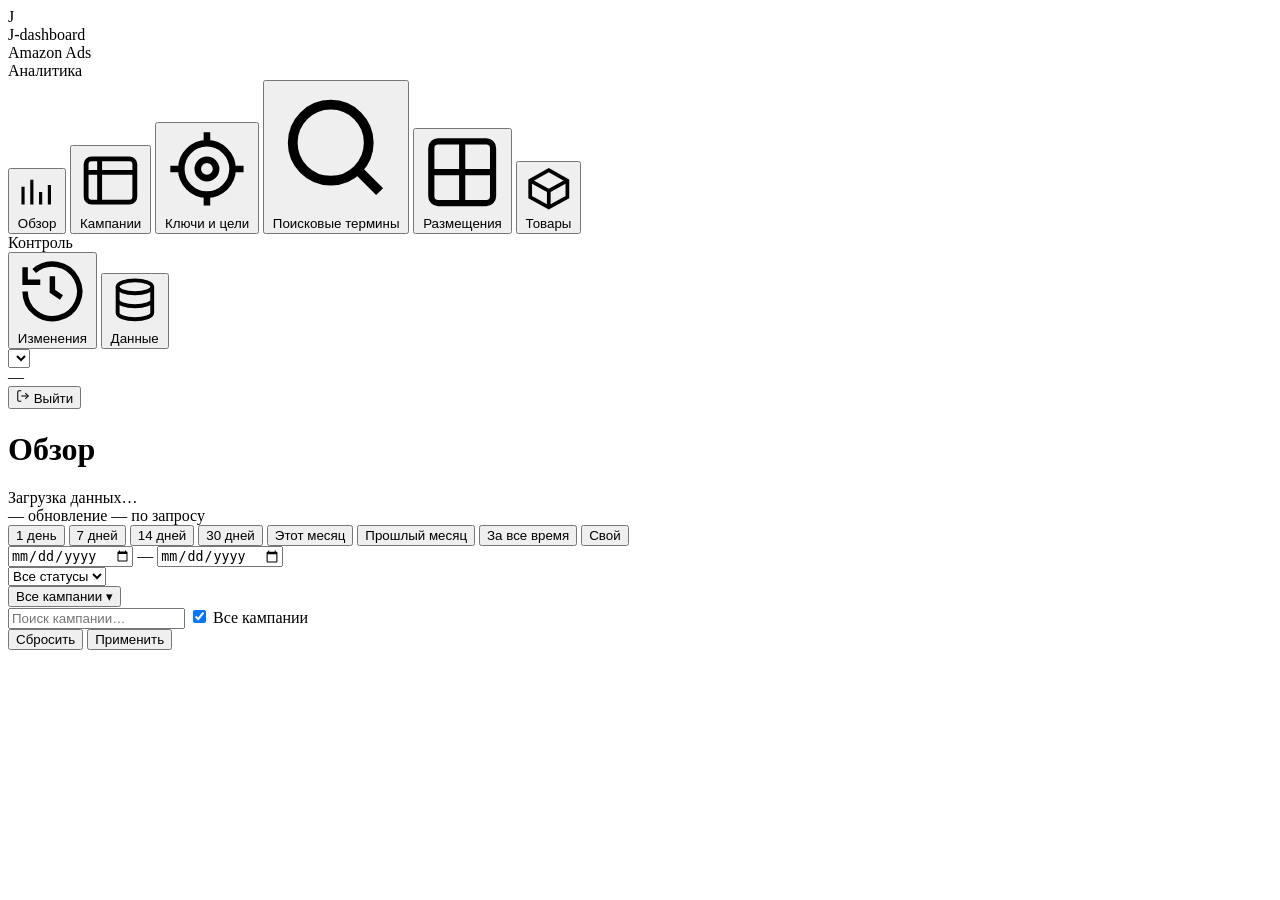
==== app/static/index.html @ 8aacae4e "fix(ui): состояние восстанавливается без мигания «Обзора» - заголовок и активный пункт меню рисуются" ====
<!doctype html>
<html lang="ru">
<head>
<meta charset="utf-8">
<meta name="viewport" content="width=device-width, initial-scale=1">
<title>J-dashboard · Amazon Ads</title>
<link rel="stylesheet" href="/static/style.css">
</head>
<body>
<div class="shell">
  <aside class="side">
    <div class="brand">
      <div class="brand-mark">J</div>
      <div>
        <div class="brand-name">J-dashboard</div>
        <div class="brand-sub">Amazon Ads</div>
      </div>
    </div>

    <nav class="nav" id="nav">
      <div class="nav-label">Аналитика</div>
      <button data-view="overview">
        <svg viewBox="0 0 24 24" fill="none" stroke="currentColor" stroke-width="1.8"><path d="M4 19V9m5 10V5m5 14v-7m5 7V8"/></svg>
        Обзор
      </button>
      <button data-view="campaigns">
        <svg viewBox="0 0 24 24" fill="none" stroke="currentColor" stroke-width="1.8"><rect x="3" y="4" width="18" height="16" rx="2"/><path d="M3 9h18M8 4v16"/></svg>
        Кампании
      </button>
      <button data-view="targets">
        <svg viewBox="0 0 24 24" fill="none" stroke="currentColor" stroke-width="1.8"><circle cx="12" cy="12" r="7"/><circle cx="12" cy="12" r="2.5"/><path d="M12 2v3M12 19v3M2 12h3M19 12h3"/></svg>
        Ключи и цели
      </button>
      <button data-view="terms">
        <svg viewBox="0 0 24 24" fill="none" stroke="currentColor" stroke-width="1.8"><circle cx="11" cy="11" r="7"/><path d="m20 20-3.5-3.5"/></svg>
        Поисковые термины
      </button>
      <button data-view="placements">
        <svg viewBox="0 0 24 24" fill="none" stroke="currentColor" stroke-width="1.8"><rect x="3" y="3" width="18" height="18" rx="2"/><path d="M3 12h18M12 3v18"/></svg>
        Размещения
      </button>
      <button data-view="products">
        <svg viewBox="0 0 24 24" fill="none" stroke="currentColor" stroke-width="1.8"><path d="M21 8 12 3 3 8v8l9 5 9-5z"/><path d="m3 8 9 5 9-5M12 13v8"/></svg>
        Товары
      </button>
      <div class="nav-label">Контроль</div>
      <button data-view="changes">
        <svg viewBox="0 0 24 24" fill="none" stroke="currentColor" stroke-width="1.8"><path d="M3 12a9 9 0 1 0 3-6.7M3 4v5h5"/><path d="M12 7v5l3 2"/></svg>
        Изменения <span class="count" id="nav-changes"></span>
      </button>
      <button data-view="data">
        <svg viewBox="0 0 24 24" fill="none" stroke="currentColor" stroke-width="1.8"><ellipse cx="12" cy="5" rx="8" ry="3"/><path d="M4 5v6c0 1.7 3.6 3 8 3s8-1.3 8-3V5M4 11v6c0 1.7 3.6 3 8 3s8-1.3 8-3v-6"/></svg>
        Данные
      </button>
    </nav>

    <div class="side-foot">
      <div class="acct">
        <span class="acct-dot"></span>
        <div style="flex:1;min-width:0">
          <select class="acct-select" id="account-select" title="Кабинет"></select>
          <div class="acct-meta" id="acct-meta">—</div>
        </div>
      </div>
      <button class="logout hidden" id="btn-logout" type="button">
        <svg viewBox="0 0 24 24" fill="none" stroke="currentColor" stroke-width="1.8" width="14" height="14">
          <path d="M9 21H5a2 2 0 0 1-2-2V5a2 2 0 0 1 2-2h4"/><path d="m16 17 5-5-5-5"/><path d="M21 12H9"/>
        </svg>
        Выйти
      </button>
    </div>
  </aside>

  <main class="main">
    <div class="topbar">
      <div>
        <h1 class="page-title" id="view-title">Обзор</h1>
        <div class="page-sub" id="view-sub">Загрузка данных…</div>
      </div>
      <div class="top-actions">
        <span class="pill" id="pill-days">—</span>
        <span class="pill" id="pill-sync" title="Данные обновляет агент по запросу владельца">обновление — по запросу</span>
      </div>
    </div>

    <section class="filters">
      <div class="seg" id="presets">
        <button data-preset="1">1 день</button>
        <button data-preset="7" class="active">7 дней</button>
        <button data-preset="14">14 дней</button>
        <button data-preset="30">30 дней</button>
        <button data-preset="month">Этот месяц</button>
        <button data-preset="prev_month">Прошлый месяц</button>
        <button data-preset="all">За все время</button>
        <button data-preset="custom">Свой</button>
      </div>
      <div class="dates" id="dates">
        <input type="date" id="date-start">
        <span>—</span>
        <input type="date" id="date-end">
      </div>
      <div class="spacer"></div>
      <select class="select-mini" id="status-filter" title="Статус кампании">
        <option value="">Все статусы</option>
        <option value="ENABLED">ENABLED</option>
        <option value="PAUSED">PAUSED</option>
        <option value="ARCHIVED">ARCHIVED</option>
      </select>
      <div class="picker" id="picker">
        <button class="picker-btn" id="picker-btn">
          <span id="picker-label">Все кампании</span>
          <span class="chev">▾</span>
        </button>
        <div class="picker-panel" id="picker-panel">
          <input class="picker-search" id="picker-search" placeholder="Поиск кампании…">
          <label class="picker-all"><input type="checkbox" id="picker-all" checked> Все кампании</label>
          <div id="picker-list"></div>
          <div class="picker-foot">
            <button class="link-btn" id="picker-clear">Сбросить</button>
            <button class="link-btn" id="picker-apply">Применить</button>
          </div>
        </div>
      </div>
    </section>

    <section id="view"></section>
  </main>
</div>

<div class="tooltip" id="tooltip"></div>

<script src="/static/app.js"></script>
</body>
</html>
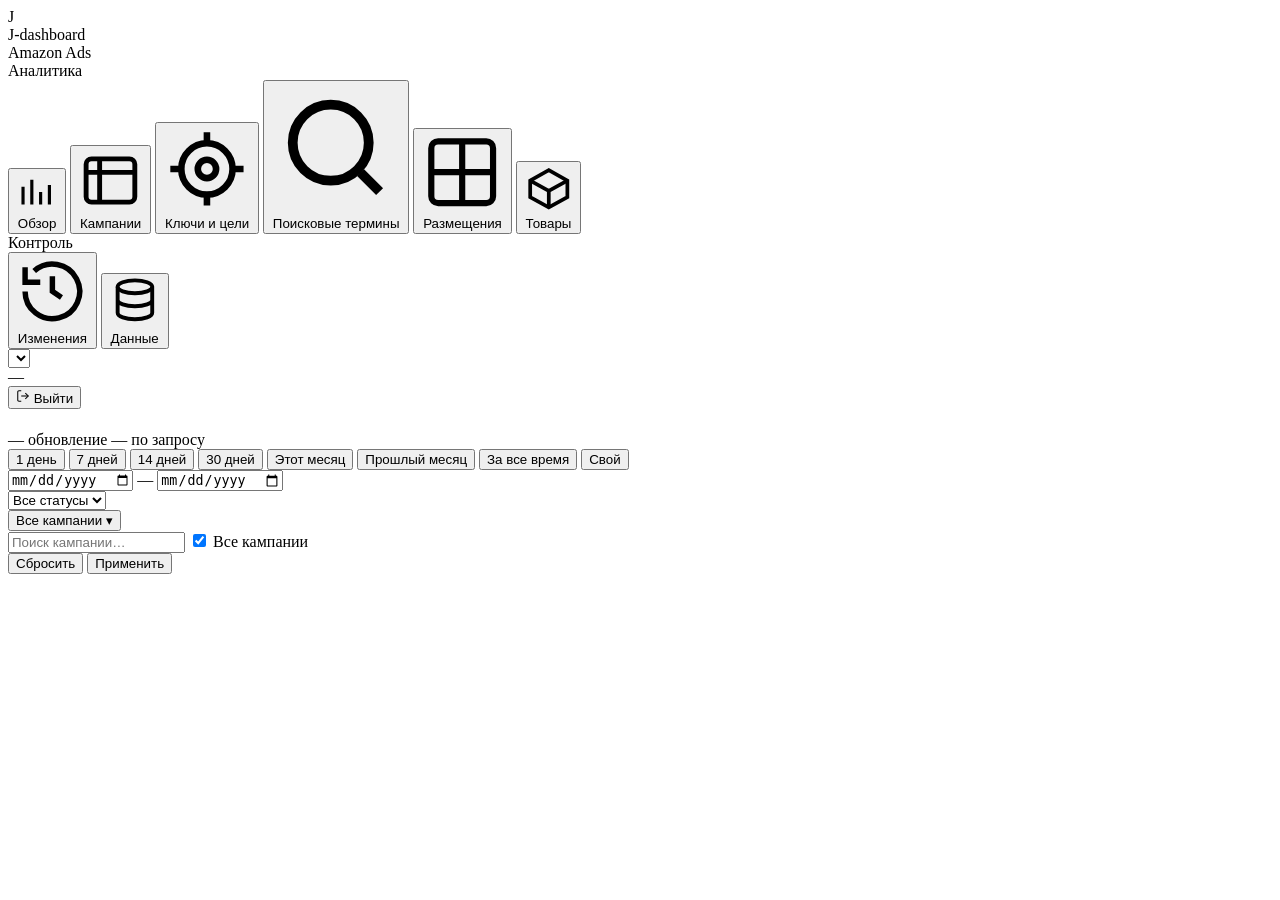
==== commit 23e21e2b: "fix(ui): пустой заголовок в HTML — вид определяется до первой отрисовки, без мигания «Обзора»" ====
--- a/app/static/index.html
+++ b/app/static/index.html
@@ -74,8 +74,8 @@
   <main class="main">
     <div class="topbar">
       <div>
-        <h1 class="page-title" id="view-title">Обзор</h1>
-        <div class="page-sub" id="view-sub">Загрузка данных…</div>
+        <h1 class="page-title" id="view-title"></h1>
+        <div class="page-sub" id="view-sub"></div>
       </div>
       <div class="top-actions">
         <span class="pill" id="pill-days">—</span>
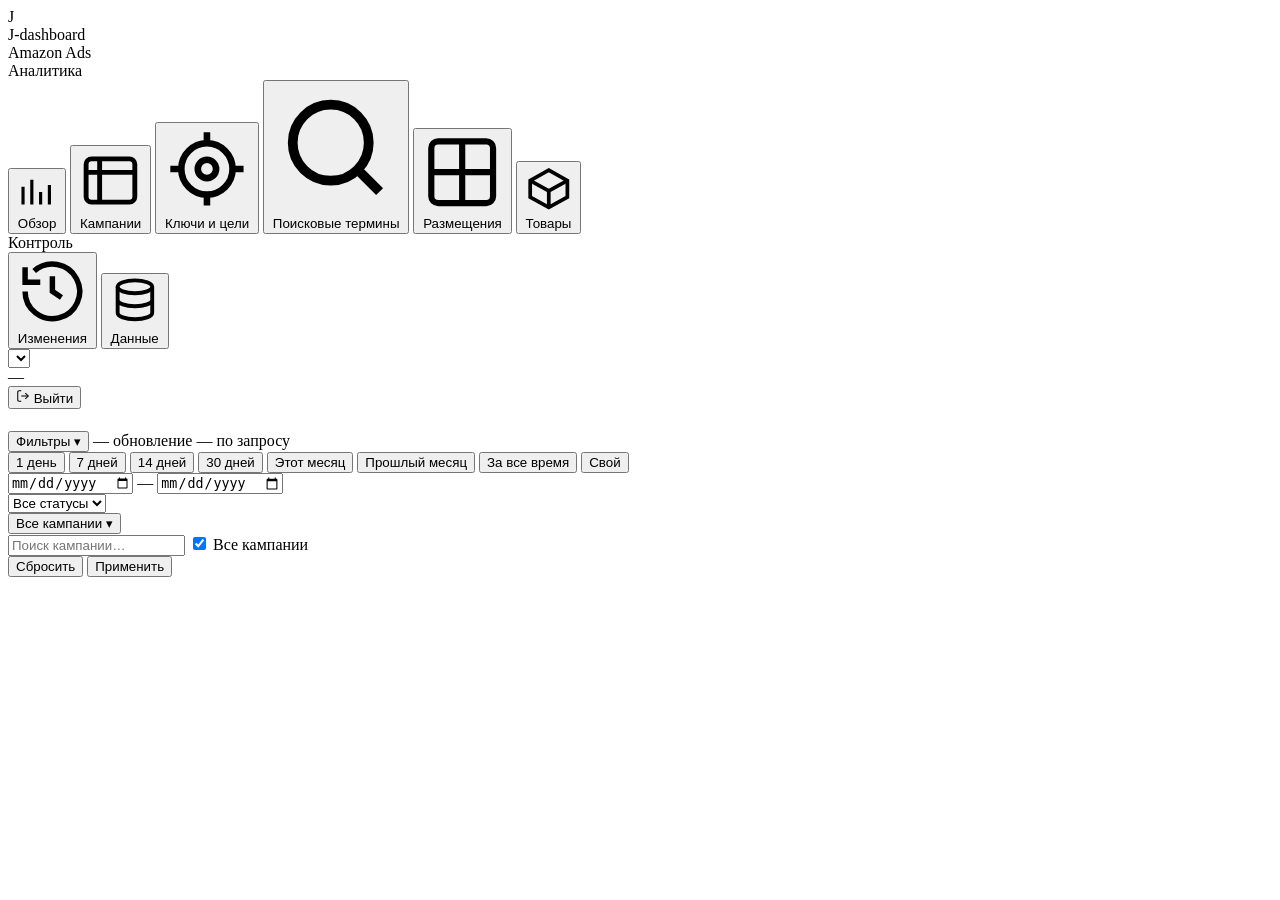
==== commit d9cfe513: "feat(ui): полноценная мобильная адаптация - ≤900px: шапка вместо сайдбара, логотип/аккаунт в одну ст" ====
--- a/app/static/index.html
+++ b/app/static/index.html
@@ -78,6 +78,7 @@
         <div class="page-sub" id="view-sub"></div>
       </div>
       <div class="top-actions">
+        <button class="btn ghost filters-toggle" id="filters-toggle" type="button">Фильтры ▾</button>
         <span class="pill" id="pill-days">—</span>
         <span class="pill" id="pill-sync" title="Данные обновляет агент по запросу владельца">обновление — по запросу</span>
       </div>
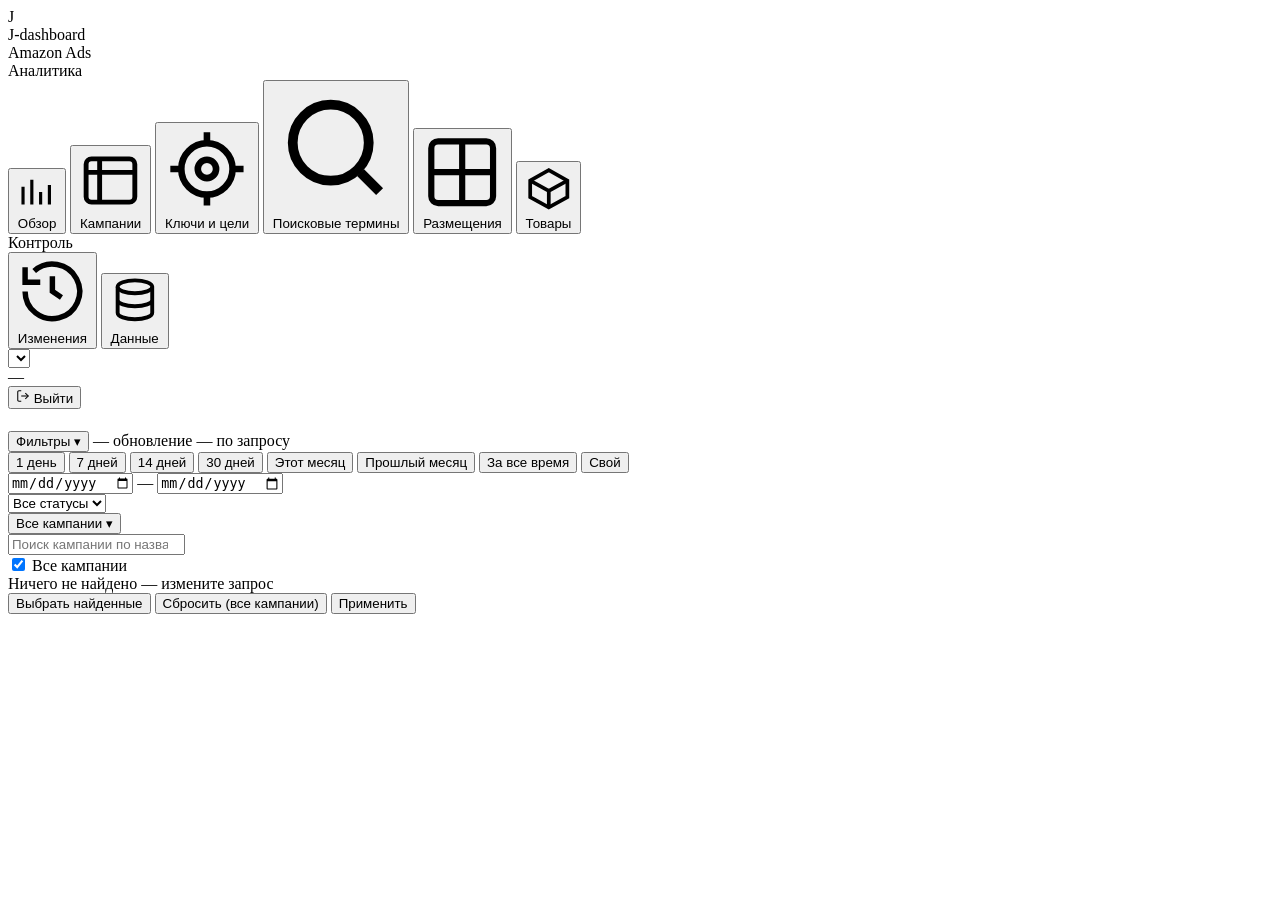
==== commit cb097e74: "data: синхронизация кабинета Eugene" ====
--- a/app/static/index.html
+++ b/app/static/index.html
@@ -19,38 +19,38 @@
 
     <nav class="nav" id="nav">
       <div class="nav-label">Аналитика</div>
-      <button data-view="overview">
+      <button data-view="overview" data-short="Обзор">
         <svg viewBox="0 0 24 24" fill="none" stroke="currentColor" stroke-width="1.8"><path d="M4 19V9m5 10V5m5 14v-7m5 7V8"/></svg>
-        Обзор
+        <span class="nav-text">Обзор</span>
       </button>
-      <button data-view="campaigns">
+      <button data-view="campaigns" data-short="Кампании">
         <svg viewBox="0 0 24 24" fill="none" stroke="currentColor" stroke-width="1.8"><rect x="3" y="4" width="18" height="16" rx="2"/><path d="M3 9h18M8 4v16"/></svg>
-        Кампании
+        <span class="nav-text">Кампании</span>
       </button>
-      <button data-view="targets">
+      <button data-view="targets" data-short="Ключи">
         <svg viewBox="0 0 24 24" fill="none" stroke="currentColor" stroke-width="1.8"><circle cx="12" cy="12" r="7"/><circle cx="12" cy="12" r="2.5"/><path d="M12 2v3M12 19v3M2 12h3M19 12h3"/></svg>
-        Ключи и цели
+        <span class="nav-text">Ключи и цели</span>
       </button>
-      <button data-view="terms">
+      <button data-view="terms" data-short="Термины">
         <svg viewBox="0 0 24 24" fill="none" stroke="currentColor" stroke-width="1.8"><circle cx="11" cy="11" r="7"/><path d="m20 20-3.5-3.5"/></svg>
-        Поисковые термины
+        <span class="nav-text">Поисковые термины</span>
       </button>
-      <button data-view="placements">
+      <button data-view="placements" data-short="Размещ.">
         <svg viewBox="0 0 24 24" fill="none" stroke="currentColor" stroke-width="1.8"><rect x="3" y="3" width="18" height="18" rx="2"/><path d="M3 12h18M12 3v18"/></svg>
-        Размещения
+        <span class="nav-text">Размещения</span>
       </button>
-      <button data-view="products">
+      <button data-view="products" data-short="Товары">
         <svg viewBox="0 0 24 24" fill="none" stroke="currentColor" stroke-width="1.8"><path d="M21 8 12 3 3 8v8l9 5 9-5z"/><path d="m3 8 9 5 9-5M12 13v8"/></svg>
-        Товары
+        <span class="nav-text">Товары</span>
       </button>
       <div class="nav-label">Контроль</div>
-      <button data-view="changes">
+      <button data-view="changes" data-short="Изменения">
         <svg viewBox="0 0 24 24" fill="none" stroke="currentColor" stroke-width="1.8"><path d="M3 12a9 9 0 1 0 3-6.7M3 4v5h5"/><path d="M12 7v5l3 2"/></svg>
-        Изменения <span class="count" id="nav-changes"></span>
+        <span class="nav-text">Изменения</span> <span class="count" id="nav-changes"></span>
       </button>
-      <button data-view="data">
+      <button data-view="data" data-short="Данные">
         <svg viewBox="0 0 24 24" fill="none" stroke="currentColor" stroke-width="1.8"><ellipse cx="12" cy="5" rx="8" ry="3"/><path d="M4 5v6c0 1.7 3.6 3 8 3s8-1.3 8-3V5M4 11v6c0 1.7 3.6 3 8 3s8-1.3 8-3v-6"/></svg>
-        Данные
+        <span class="nav-text">Данные</span>
       </button>
     </nav>
 
@@ -78,13 +78,13 @@
         <div class="page-sub" id="view-sub"></div>
       </div>
       <div class="top-actions">
-        <button class="btn ghost filters-toggle" id="filters-toggle" type="button">Фильтры ▾</button>
+        <button class="btn ghost filters-toggle" id="filters-toggle" aria-controls="dashboard-filters" aria-expanded="false" type="button">Фильтры ▾</button>
         <span class="pill" id="pill-days">—</span>
         <span class="pill" id="pill-sync" title="Данные обновляет агент по запросу владельца">обновление — по запросу</span>
       </div>
     </div>
 
-    <section class="filters">
+    <section class="filters" id="dashboard-filters" aria-label="Фильтры отчёта">
       <div class="seg" id="presets">
         <button data-preset="1">1 день</button>
         <button data-preset="7" class="active">7 дней</button>
@@ -96,9 +96,9 @@
         <button data-preset="custom">Свой</button>
       </div>
       <div class="dates" id="dates">
-        <input type="date" id="date-start">
+        <input type="date" id="date-start" aria-label="Начало периода">
         <span>—</span>
-        <input type="date" id="date-end">
+        <input type="date" id="date-end" aria-label="Конец периода">
       </div>
       <div class="spacer"></div>
       <select class="select-mini" id="status-filter" title="Статус кампании">
@@ -108,16 +108,19 @@
         <option value="ARCHIVED">ARCHIVED</option>
       </select>
       <div class="picker" id="picker">
-        <button class="picker-btn" id="picker-btn">
+        <button class="picker-btn" id="picker-btn" aria-expanded="false" aria-controls="picker-panel">
           <span id="picker-label">Все кампании</span>
           <span class="chev">▾</span>
         </button>
-        <div class="picker-panel" id="picker-panel">
-          <input class="picker-search" id="picker-search" placeholder="Поиск кампании…">
+        <div class="picker-panel" id="picker-panel" role="dialog" aria-label="Выбор кампаний">
+          <input class="picker-search" id="picker-search" type="search" placeholder="Поиск кампании по названию или ID…">
+          <div class="picker-count" id="picker-count"></div>
           <label class="picker-all"><input type="checkbox" id="picker-all" checked> Все кампании</label>
           <div id="picker-list"></div>
+          <div class="picker-empty hidden" id="picker-empty">Ничего не найдено — измените запрос</div>
           <div class="picker-foot">
-            <button class="link-btn" id="picker-clear">Сбросить</button>
+            <button class="link-btn" id="picker-found">Выбрать найденные</button>
+            <button class="link-btn" id="picker-clear">Сбросить (все кампании)</button>
             <button class="link-btn" id="picker-apply">Применить</button>
           </div>
         </div>
